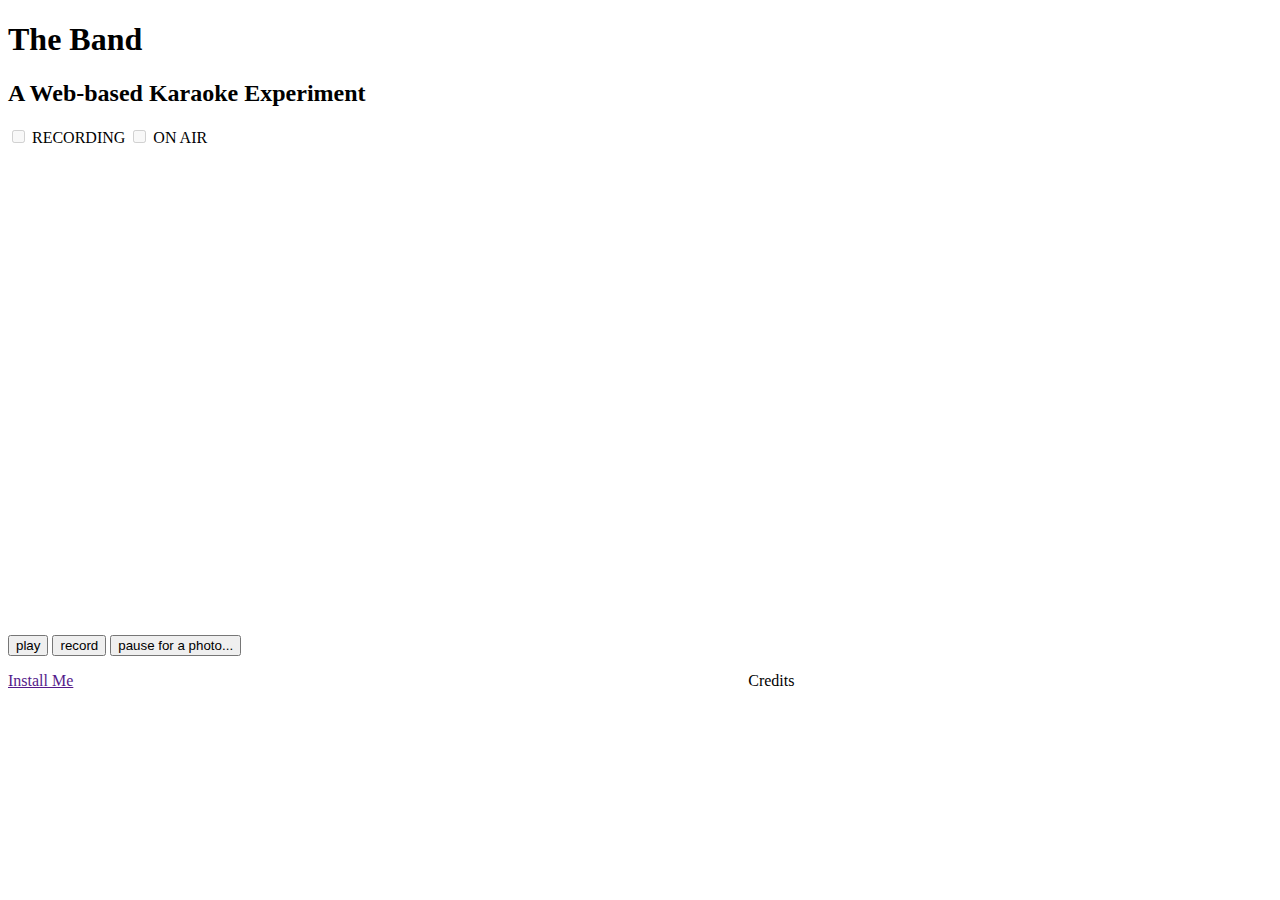
==== index.html @ e8dbb911 "Make our hidden canvas actually hidden this time" ====
<!DOCTYPE html>
<html>
<head>
  <meta charset="utf-8">
  <title>The Band</title>
  <link type="text/css" href="lib/css/ui-darkness/jquery-ui-1.8.10.custom.css" rel="stylesheet" />
  
  <script type="text/javascript" src="lib/js/jquery-1.4.4.min.js"></script>
  <script type="text/javascript" src="lib/js/jquery.noisy.min.js"></script>
  <script type="text/javascript" src="lib/js/jquery-ui-1.8.10.custom.min.js"></script>
  
  <script type="text/javascript" src="lib/popcorn-js/popcorn.js"></script>
  <script type="text/javascript" src="lib/popcorn-js/plugins/subtitle/popcorn.subtitle.js"></script>
  <script type="text/javascript" src="lib/popcorn-js/parsers/parserSBV/popcorn.parseSBV.js"></script>

  <link type="text/css" href="theband.css" rel="stylesheet"/>  
  <script type="application/javascript;version=1.8" src="theband.js"></script>
</head> 
<body>

  <div id="pageBox">
    <header>
      <h1>The Band</h1>
      <h2>A Web-based Karaoke Experiment</h2>
    </header>

    <div style="display: none;" id="introduction">
      <p>
        Here's a simple Karaoke experiment built using HTML5,
        <a href="http://popcornjs.org" target="_blank"/>
        popcorn.js</a>, and the Rainbow add-on to Firefox (which explores
        adding video &amp; audio recording primitives to the Web).
      </p>
      
      <p>
        Once you've 
        <a href="https://github.com/dmose/theband/blob/master/README.md#readme" target="_<blank">setup the Rainbow add-on</a>, please join Jono Xia in a rendition of 
        the "When The Saints Go Marching In"!
      </p>
      
    </div>
    
    <div id="main" style="display: -moz-box; -moz-box-orient: vertical;">
      <div id="headerBox" style="display: -moz-box; -moz-box-orient: horizontal; -moz-box-pack: center;">
        <div id="indicatorLights">
           <input type="checkbox" id="recording" name="recordingMode" value="recording" disabled="disabled"/>
           <label for="recording">RECORDING</label>
   
           <input type="checkbox" id="onAir" name="recordingMode" value="on air" disabled="disabled"/>
           <label for="onAir">ON AIR</label>
        </div>
      </div>
   
      <div id="performanceBox" style="display: -moz-box; -moz-box-orient: horizontal;">
        <div id="instrumentalBox" width="320" height="240" style="-moz-box-overflow: hidden;">
          <video width="320" height="240" id='instrVideo' preload="auto" 
                data-timeline-sources="replace-me.sbv">
            <source id='instrVideoSource' width="320" height="240"></source>
          </video>
        </div>
   
    	  <div id="videoSpacer" class="spacer"></div>
      
        <div id="singerBox">
      	  <canvas id="singerCanvas" width="320" height="240"></canvas>
      	  <video id="singerVideo" width="320" height="240" style="display:none;">
            <source id='singerSource' width="320" height="240" type="video/ogg"></source>
    	  	</video>
        </div>
      </div>
    </div>

    <div id="footerBox">

      <button id="play" title="Play" style="display: -moz-box; -moz-box-orient: horizontal;">
        <div id="playSymbol" style="display: none;">&#149;</div>
        <div id="playText">play</div>
      </button>

      <button id="record" title="Record" style="display: -moz-box; -moz-box-orient: horizontal;">
        <div style="display: none" id="recordDot">&#149;</div>
        <div id="recordText">record</div>
      </button>

      <button id="snapPhoto" title="Snap Photo" style="display: -moz-box; -moz-box-orient: horizontal;">
        <div style="display:none;" id="cameraIcon">&#149;</div>
        <div id="snapText">pause for a photo...</div>
      </button>

      <p id="endPrompter" style="display: none; text-align: center;">
        I hope that was a good take!<br/>
        <input id="playRecording" type="button" value="get the band back together"/>
      </p>
      
    </div>
    
    <input type="file" id="tehfile" style="display:none;"></input>

    <canvas id="singerCanvas" style="display:none;" width="320" height="200">
    </canvas>

    <div id="gutterbox" style="display: table; width: 100%;">
      <div id="install" style="display: table-cell;">
        <a href="">Install Me</a>
      </div>
    
      <div id="credits" style="display: table-cell;"
        title="Code: Dan Mosedale, Atul Varma; Double Rainbow: Anant Narayanan; Visual Style Love: Brian Brennan; Accordion Stylings: Jono Xia; Subtitles: popcorn.js, jQuery, jQuery.noise">
        <p>
          Credits
        </p>
      </div>
    </div>
    
  </div>

  <script>
    $('body').noisy({
      'intensity' : 1,
      'size' : 200,
      'opacity' : 0.05,
      'monochrome' : true
    }).css('background-color', '#333');
  </script>
</body>
</html>
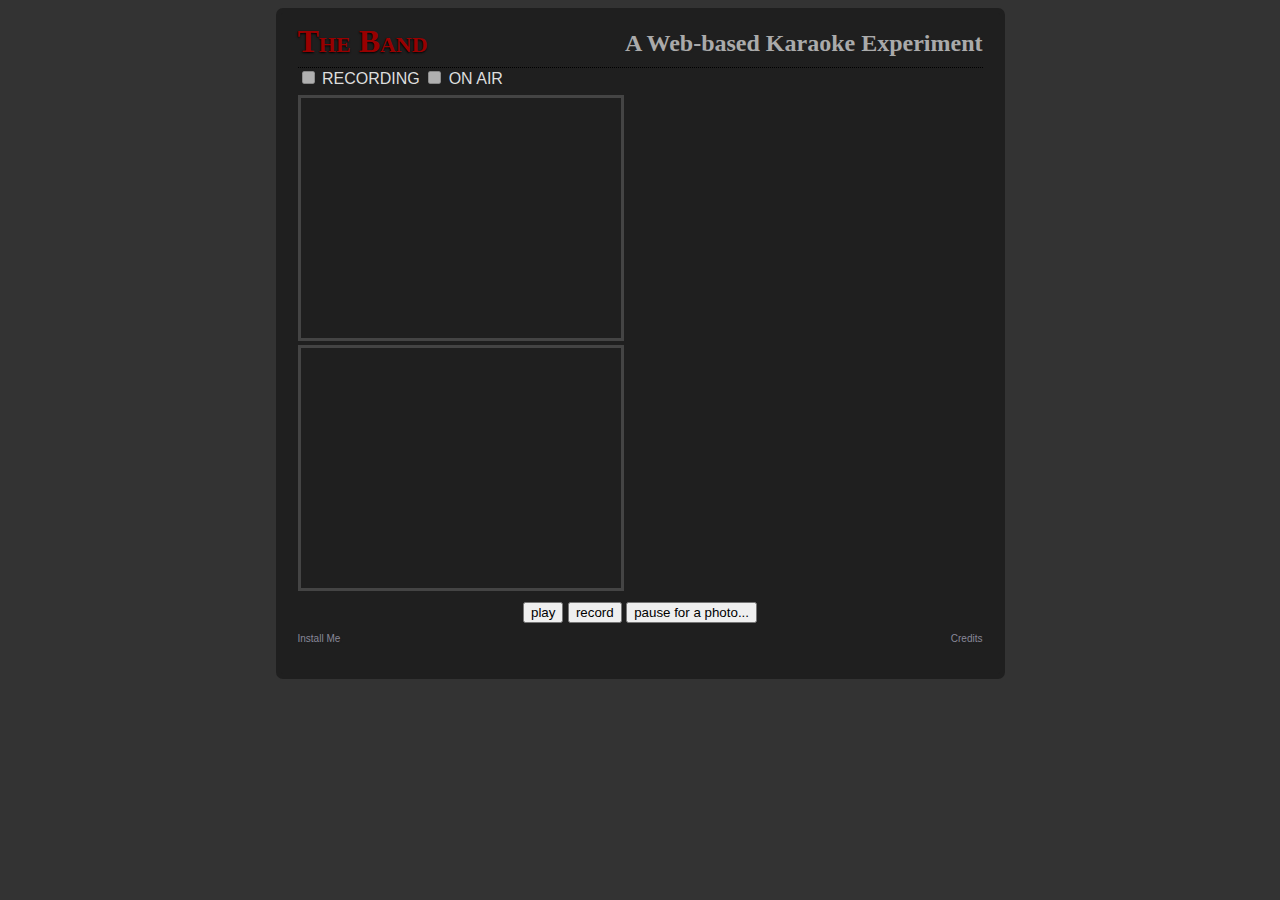
==== commit e82fd602: "Got rid of the old barrier-to-entry page entirely, since the app itself now does pre-req detection." ====
--- a/index.html
+++ b/index.html
@@ -35,8 +35,7 @@
       <p>
         Once you've 
         <a href="https://github.com/dmose/theband/blob/master/README.md#readme" target="_<blank">setup the Rainbow add-on</a>, please join Jono Xia in a rendition of 
-        the "When The Saints Go Marching In"!
-      </p>
+        the "Amazing Grace"!
       
     </div>
     
@@ -52,7 +51,7 @@
       </div>
    
       <div id="performanceBox" style="display: -moz-box; -moz-box-orient: horizontal;">
-        <div id="instrumentalBox" width="320" height="240" style="-moz-box-overflow: hidden;">
+        <div id="instrumentalBox" style="-moz-box-overflow: hidden;">
           <video width="320" height="240" id='instrVideo' preload="auto" 
                 data-timeline-sources="replace-me.sbv">
             <source id='instrVideoSource' width="320" height="240"></source>
@@ -62,10 +61,20 @@
     	  <div id="videoSpacer" class="spacer"></div>
       
         <div id="singerBox">
+
       	  <canvas id="singerCanvas" width="320" height="240"></canvas>
+
       	  <video id="singerVideo" width="320" height="240" style="display:none;">
             <source id='singerSource' width="320" height="240" type="video/ogg"></source>
     	  	</video>
+
+          <div id="getRainbowDiv" style="display:none;">
+            <div id="buttonCenteringBox">
+              <input type="button" id="getRainbowButton" value="install Rainbow"/>
+            </div>            
+            <p id="getRainbowUpsellText">so you can record video of yourself singing along!</p>
+          </div>
+
         </div>
       </div>
     </div>
@@ -96,7 +105,7 @@
     
     <input type="file" id="tehfile" style="display:none;"></input>
 
-    <canvas id="singerCanvas" style="display:none;" width="320" height="200">
+    <canvas id="scratchCanvas" style="display:none;" width="320" height="200">
     </canvas>
 
     <div id="gutterbox" style="display: table; width: 100%;">
--- a/theband.css
+++ b/theband.css
@@ -0,0 +1,172 @@
+body {
+  background: #333;
+  color: #ddd;
+  font-family: "HelveticaNeue", "Helvetica", "Tahoma", sans-serif;
+  text-shadow: 1px 1px 1px #222;
+}
+
+/*
+ * both container flex boxes with surrounding text
+ */ 
+#instrumentalBox,#singerBox,#getRainbowDiv {
+  display: -moz-box;
+  -moz-box-orient: vertical;
+}
+
+.spacer {
+  display: -moz-box;
+  width: 40px;
+}
+
+#instrVideo,#singerCanvas,#singerVideo,#getRainbowDiv {
+  border-width: medium;
+  border-style: solid;
+  border-color: #444444;
+}
+
+/* starting color; we'll animate this to white.. */
+.introText {
+  color: black; 
+}
+
+h1, h2 {
+  font-family: 'Tahoma';
+  margin: 0;
+}
+h1 {
+  float: left;
+  text-shadow: 0px 1px 2px #000;
+  font-variant: small-caps;
+  /* 'the band' color, change me if you'd like */
+  color: #900;
+  cursor: default;
+}
+h2 {
+  text-align: right;
+  padding: 7px 0 10px;
+  border-bottom: 1px dotted #000;
+  /* 'karaoke for...' color, change me if you'd like */
+  color: #aaa;
+  cursor: default;
+}
+
+#pageBox {
+  margin: auto;
+  background: rgba(0,0,0,0.38);
+  padding: 10px 17px 20px;
+  width: 685px;
+  min-height: 480px;
+  border-radius: 7px;
+  border: 5px solid #1f1f1f;
+}
+
+#introduction {
+  /* text is just slightly blue */
+  color: #889;
+  font-size: 14px;
+  line-height: 18px;
+}
+
+#performanceBox {
+  margin: 7px 0;
+}
+
+#footerBox {
+  display: block;
+  text-align: center;
+}
+
+#recordDot, #playSymbol, #cameraIcon {
+  font-size: 40px;
+  color: #900;
+  padding-right: 5px;
+}
+#recordDot .ui-state-active .ui-button-text {
+  text-shadow: 0px 0px 3px #f00;
+}
+
+#record .ui-button-text {
+  display: -moz-box;
+  -moz-box-orient:horizontal;
+  padding: 20px;
+  line-height: 10px;
+ }
+
+#play .ui-button-text {
+  display: -moz-box;
+  -moz-box-orient:horizontal;
+  padding: 20px;
+  line-height: 10px;
+ }
+
+#snapPhoto .ui-button-text {
+  display: -moz-box;
+  -moz-box-orient:horizontal;
+  padding: 20px;
+  line-height: 10px;
+ }
+
+#record.done .ui-button-text {
+  color: white;
+  text-shadow: none;
+  font-size: 18px;
+}
+
+#credits {
+  text-align: right; 
+  color: #888899; /* slightly blue */
+  font-size: 10px;
+}
+
+#install {
+  text-align: left;
+  color: #888899; /* slightly blue */
+  font-size: 10px;
+}
+
+#install a {
+  color: inherit;
+  text-decoration: inherit;
+}
+
+#getRainbowDiv {
+  -moz-box-pack: center;
+
+  /* XXX probably should be doing box model magic here rather than hardcoding sizes */
+  width: 320px;
+  height: 246px; 
+}
+
+#getRainbowUpsellText {
+  text-align: center;
+  margin-left: 3em;
+  margin-right: 3em;
+  font-style: italic;
+}
+
+#buttonCenteringBox {
+   display: -moz-box;
+   -moz-box-orient: horizontal;
+   -moz-box-pack: center;
+}
+
+#getRainbowButton {
+  overflow: hidden;
+  font-size: 0.9em;
+}
+
+/* jquery ui overrides */
+#headerBox .ui-state-disabled,
+#headerBox .ui-widget-content .ui-state-disabled,
+#headerBox .ui-widget-header .ui-state-disabled {
+  opacity: .8;
+  filter:Alpha(Opacity=80);
+  background-image: url(lib/css/ui-darkness/images/ui-bg_flat_50_5c5c5c_40x100.png); */
+}
+
+#headerBox .ui-state-active.ui-state-disabled {
+  opacity: 1;
+  filter:Alpha(Opacity=100);
+  background-image: url(lib/css/ui-darkness/images/ui-bg_inset-soft_30_f58400_1x100.png);
+}
+ 
